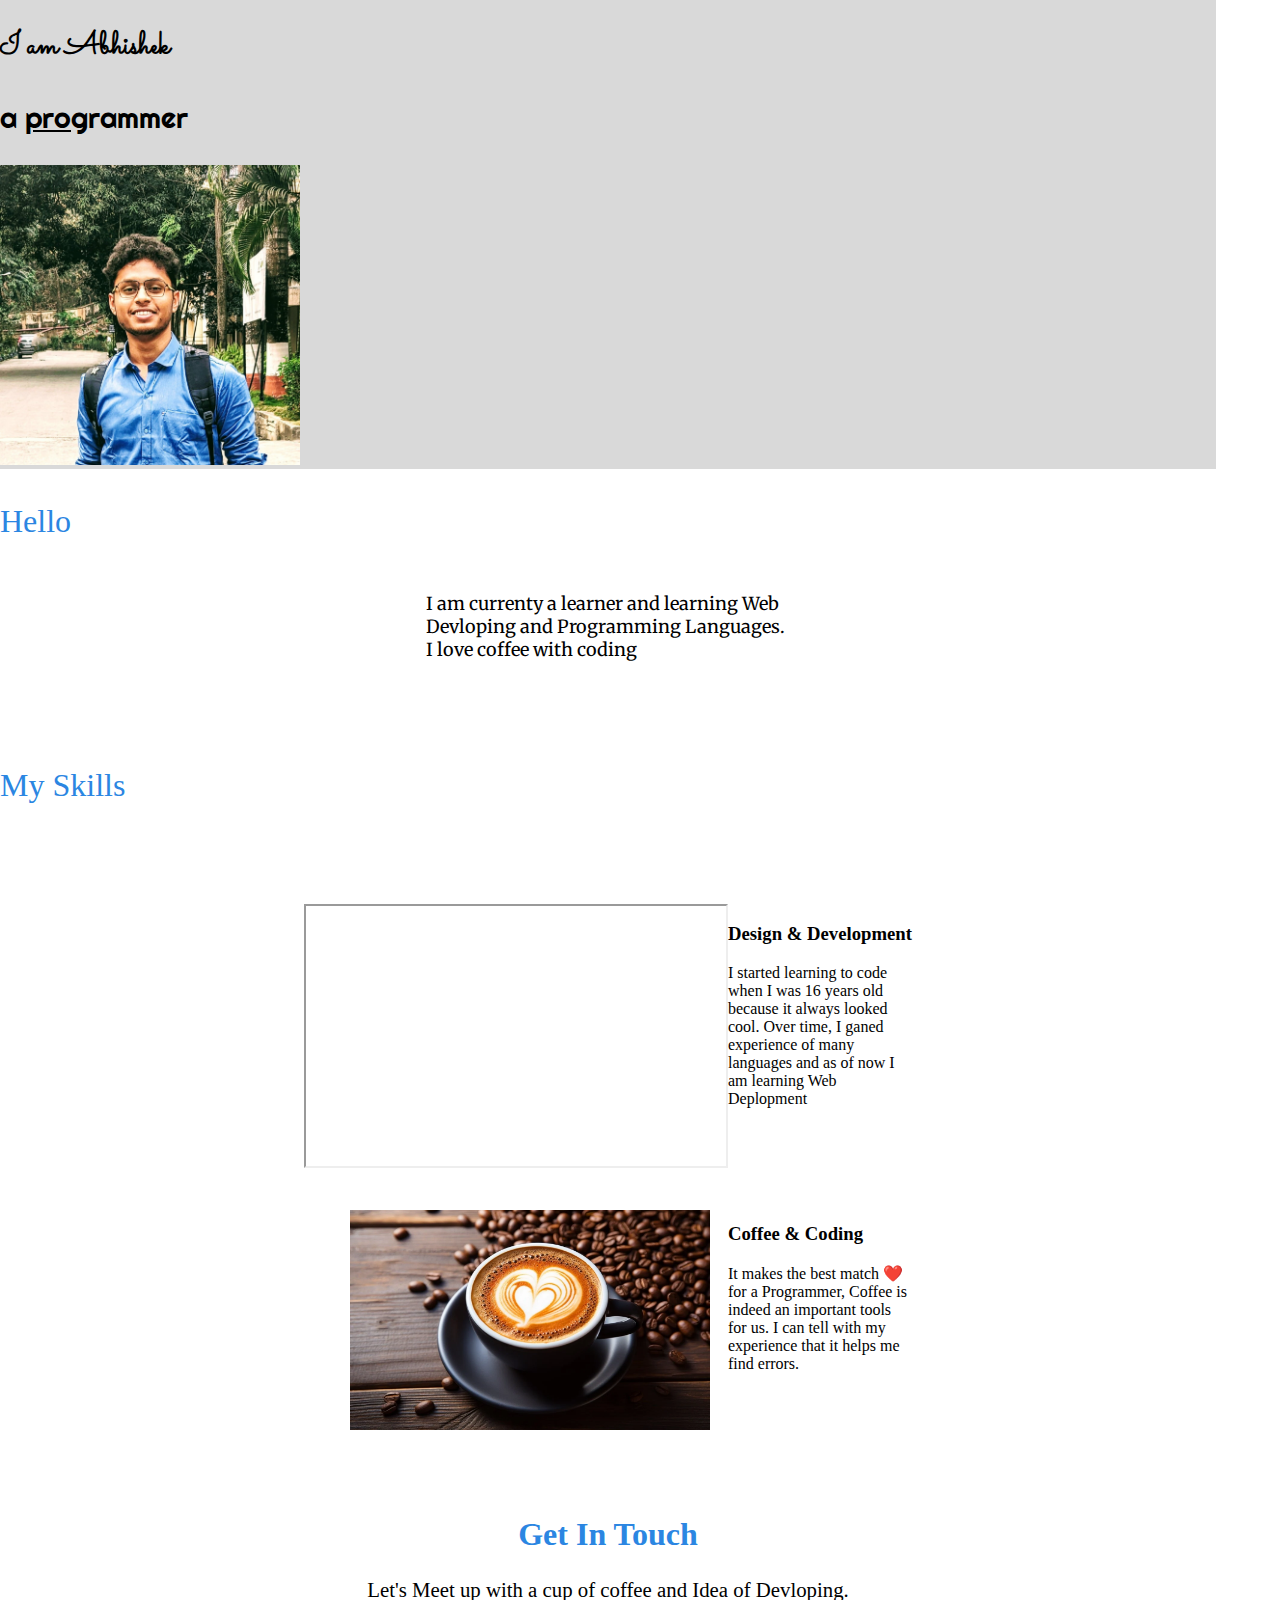
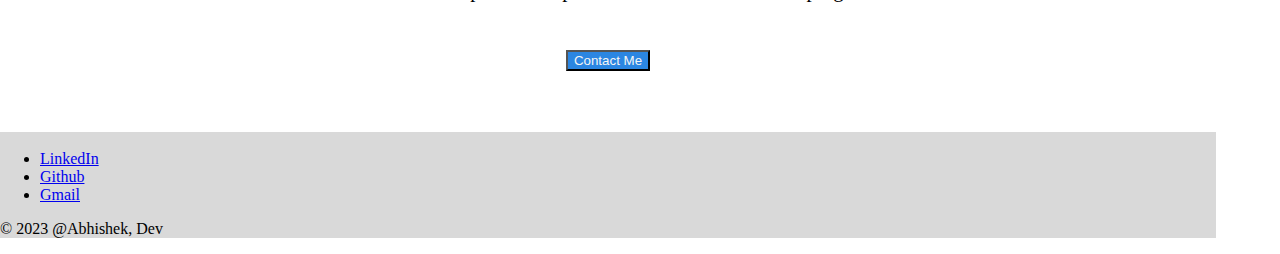
==== index.html @ 7ca4d366 "Update and rename capstone.html to index.html" ====
<!DOCTYPE html>
<html lang="en">
<head>
    <meta charset="UTF-8">
    <meta name="viewport" content="width=device-width, initial-scale=1.0">
    <title>Document</title>
    <link href="https://cdn.jsdelivr.net/npm/bootstrap@5.3.2/dist/css/bootstrap.min.css" rel="stylesheet" integrity="sha384-T3c6CoIi6uLrA9TneNEoa7RxnatzjcDSCmG1MXxSR1GAsXEV/Dwwykc2MPK8M2HN" crossorigin="anonymous">
    <link href="https://fonts.googleapis.com/css2?family=Libre+Baskerville&family=Sacramento&display=swap" rel="stylesheet">
    <link rel="preconnect" href="https://fonts.googleapis.com">
    <link href="https://fonts.googleapis.com/css2?family=Righteous&display=swap" rel="stylesheet">
    <link rel="preconnect" href="https://fonts.googleapis.com">
    <link href="https://fonts.googleapis.com/css2?family=Merriweather:wght@300&display=swap" rel="stylesheet">
    <link rel="stylesheet" href="./style.css">
</head>
<body>
     <!-- Title -->
  <section class="container">
    <div class="row p-4 pb-0 pe-lg-0 pt-lg-5 border shadow-lg align-items-centre ">
        <div class="col-lg-7 pt-lg-3 pt-lg- pt-lg-3">
          <h1 class=" fir display-2 lh-1">I am Abhishek</h1>
          <p class="lead">a <span class="pro">pro</span>grammer</p>
          <div class="d-grid gap-2 d-md-flex justify-content-md-start mb-4 mb-lg-3">
          </div>
        </div>
        <div class="col-lg-4 offset-lg-1 p-0 overflow-hidden shadow-lg">
            <img class="rounded-lg-3" src="./images/pic.jpg" alt="pic" width="300">
        </div>
      </div>
  </section>
    <!-- profile -->
  <section class="profile">
    <div class="px-4 py-4 my-5 text-center">
      <h1 class="dis display-4">Hello</h1>
      <div>
        <p class="lei">I am currenty a learner and learning Web Devloping and Programming Languages. I love coffee with coding</p>
      </div>
        
    </div>
  </section>
  <!-- skills -->
  <section>
    <div>
      <h1 class="diss text-center display-5">My Skills</h1>
      <div class="parent">
        <div class="typing">
          <iframe src="https://giphy.com/embed/qgQUggAC3Pfv687qPC" width="420" height="260" class="giphy-embed"></iframe>
        </div>
        <div class="coding">
          <h3>Design &amp; Development</h3>
          <p>I started learning to code when I was 16 years old because it always looked cool. Over
            time, I ganed experience of many languages and as of now I am learning Web Deplopment</p>
        </div>
        <div class="coffe">
          <img class="chilli" src="./images/coffee.webp" width="360" height="220" alt="coffee">
        </div>
        <div class="hot-wings">
          <h3>Coffee & Coding</h3>
          <p>It makes the best match ❤️ for a Programmer, Coffee is indeed an important tools for us. 
            I can tell with my experience that it helps me find errors.</p>
        </div>

      </div>
    </div>
  </section>
  <!-- contact -->
    <section>
      <div class="bor">
         <h1 class="text">Get In Touch</h1>
        <p class="display">
          Let's Meet up with a cup of coffee and Idea of Devloping. </p>
        <button class="btn" href="mailto:abhishekkumar200218@gmail.com">
          Contact Me
        </button>
      </div>
    </section>
    <!-- fotter -->
    <section>
      <div class="container foot shadow-lg align-items-centre">
        <footer class="py-3">
          <ul class="nav justify-content-center border-bottom pb-3 mb-3">
            <li class="nav-item"><a link href="www.linkedin.com/in/abhishek-kumar-19001b287">LinkedIn</a></li>
            <li class="nav-item"><a href="#" class="nav-link px-2 text-body-secondary">Github</a></li>
            <li class="nav-item"><a href="#" class="nav-link px-2 text-body-secondary">Gmail</a></li>
            </ul>
          <p class="text-center text-body-secondary">© 2023 @Abhishek, Dev</p>
        </footer>
      </div>
    </section>
</body>
</html>
---- style.css ----
.container{
    background-color: #D9D9D9;
    padding-top: 2px;
    
    
}
body{
    padding-top: 0px;
    margin: 0;
    padding-right: 5%;
}
@media (min-width: 992px){}
.col-lg-4 {
    flex: 0 0 auto;
    width: 33.33333333%;
}
.fir{
    font-family: 'Sacramento', cursive;
}
.lead{
    font-family: 'Righteous';
    font-size: 1.8rem;
    font-weight: lighter;
    
}
.pro {
    text-decoration: underline;
}
.dis{
    color: rgb(43, 134, 226);
    font-weight: normal;
    padding-top: 1%;
}
.lei{
    font-family: 'Merriweather', serif;;
    font-size:large;
    padding-top: 2.5%;
    width: 30%;
    margin: auto;
}
.diss{
    color: rgb(43, 134, 226);
    font-weight: normal;
    padding-top: 7%;
}
.parent {
    display: grid;
    grid-template-columns: 0.5fr 1fr;
    grid-template-rows: repeat(1, 1fr);
    width: 50%;
    margin: 100px auto 0 auto;
    text-align: left;
    row-gap: 2rem;
}
.chilli{
    padding-left: 8.5%;
    margin-left: 10px;
    margin-top: 6px;
}
.bor{
    text-align: center;
    padding-top: 5%;
}
.display{
    font-size: 1.3rem;
    margin-top: 2%;
    margin-bottom: 4%;
}
.text{
    color: rgb(43, 134, 226);
}
.btn{
    color: whitesmoke;
    background-color: rgb(43, 134, 226);
}
.foot{
    
    margin-top: 5%;
    

}
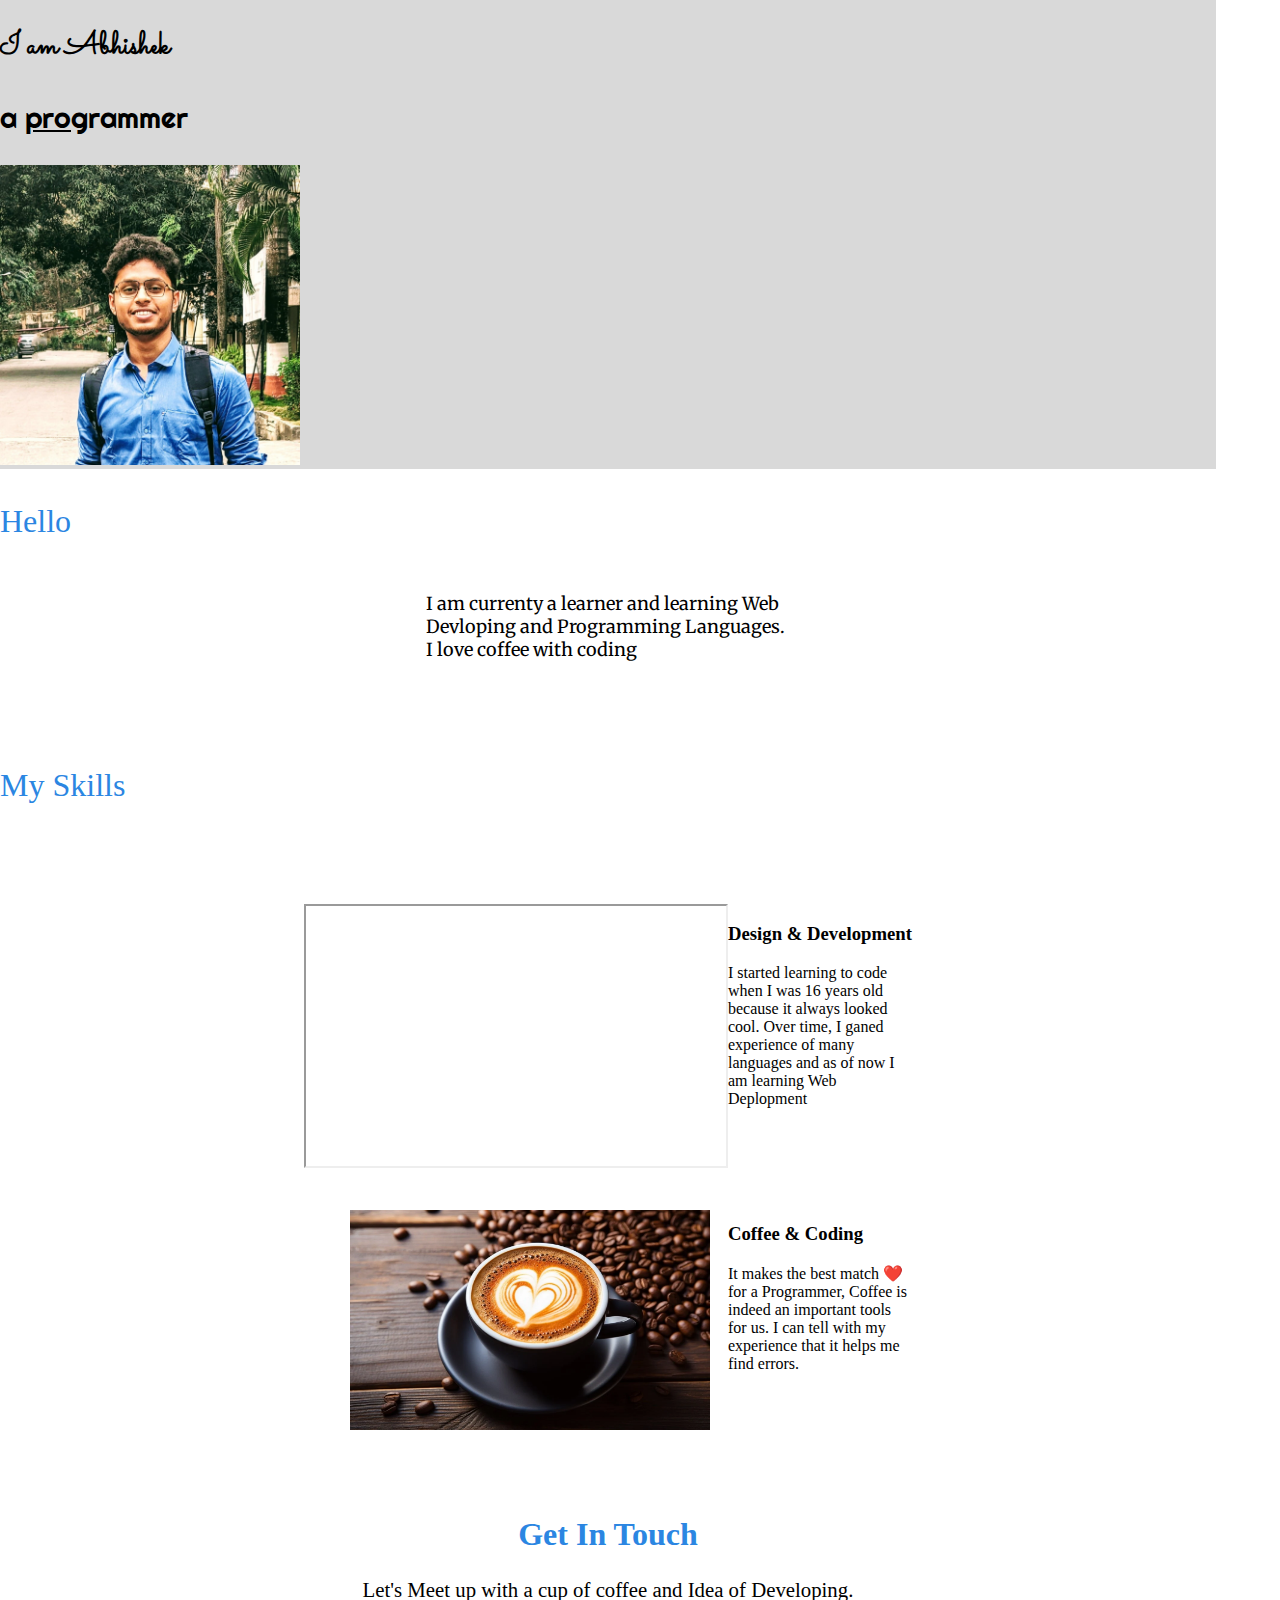
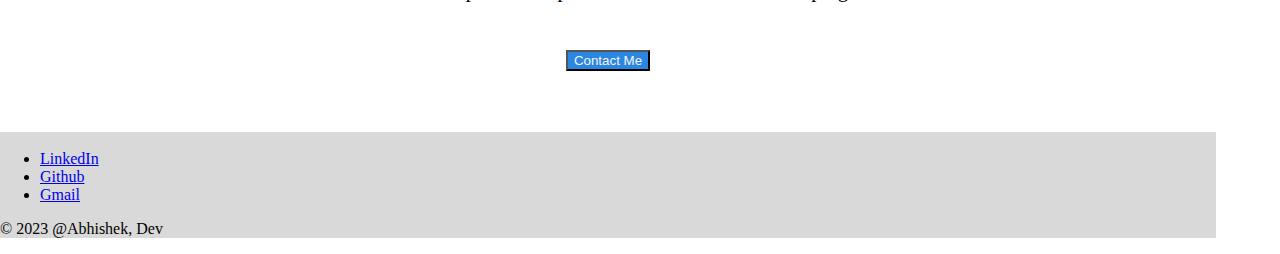
==== commit e2db2c0a: "Add files via upload" ====
--- a/index.html
+++ b/index.html
@@ -3,7 +3,7 @@
 <head>
     <meta charset="UTF-8">
     <meta name="viewport" content="width=device-width, initial-scale=1.0">
-    <title>Document</title>
+    <title>Abhishek</title>
     <link href="https://cdn.jsdelivr.net/npm/bootstrap@5.3.2/dist/css/bootstrap.min.css" rel="stylesheet" integrity="sha384-T3c6CoIi6uLrA9TneNEoa7RxnatzjcDSCmG1MXxSR1GAsXEV/Dwwykc2MPK8M2HN" crossorigin="anonymous">
     <link href="https://fonts.googleapis.com/css2?family=Libre+Baskerville&family=Sacramento&display=swap" rel="stylesheet">
     <link rel="preconnect" href="https://fonts.googleapis.com">
@@ -67,24 +67,22 @@
       <div class="bor">
          <h1 class="text">Get In Touch</h1>
         <p class="display">
-          Let's Meet up with a cup of coffee and Idea of Devloping. </p>
-        <button class="btn" href="mailto:abhishekkumar200218@gmail.com">
-          Contact Me
-        </button>
+          Let's Meet up with a cup of coffee and Idea of Developing. </p>
+        <button class="btn" href="mailto:abhishekkumar200218@gmail.com">Contact Me</button>
       </div>
     </section>
-    <!-- fotter -->
+    <!-- fotter --> 
     <section>
       <div class="container foot shadow-lg align-items-centre">
         <footer class="py-3">
           <ul class="nav justify-content-center border-bottom pb-3 mb-3">
-            <li class="nav-item"><a link href="www.linkedin.com/in/abhishek-kumar-19001b287">LinkedIn</a></li>
-            <li class="nav-item"><a href="#" class="nav-link px-2 text-body-secondary">Github</a></li>
-            <li class="nav-item"><a href="#" class="nav-link px-2 text-body-secondary">Gmail</a></li>
+            <li><a href="https://www.linkedin.com/in/abhishek-kumar-19001b287/" class="nav-link">LinkedIn</a></li>
+            <li><a href="https://github.com/Abhishek-dev18" class="nav-link">Github</a></li>
+            <li><a href="mailto:abhishekkumar200218@gmail.com" class="nav-link">Gmail</a></li>
             </ul>
           <p class="text-center text-body-secondary">© 2023 @Abhishek, Dev</p>
         </footer>
       </div>
     </section>
 </body>
-</html>
+</html>